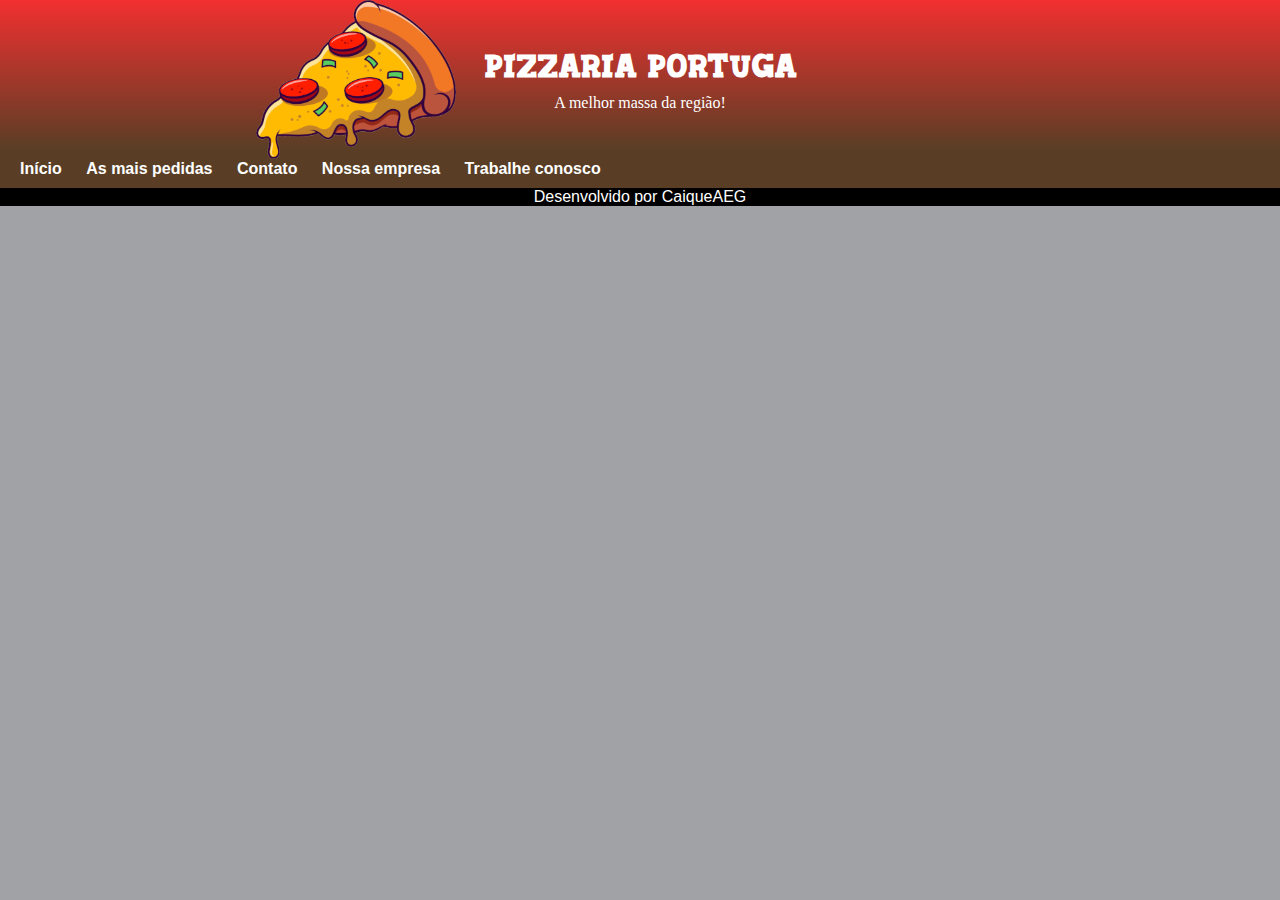
==== Projeto II/index.html @ b0f29413 "p2" ====
<!DOCTYPE html>
<html lang="pt-BR">
<head>
    <meta charset="UTF-8">
    <meta http-equiv="X-UA-Compatible" content="IE=edge">
    <meta name="viewport" content="width=device-width, initial-scale=1.0">
    <title>Document</title>
    <link rel="stylesheet" href="estilo/style.css">
</head>
<body>

    <header>
        <h1>
            PIZZARIA PORTUGA
        </h1>
        <p>
            A melhor massa da região!
        </p>
        <img src="imagens/desenho-pq.png">
    </header>

    <nav>
        <a href="#">Início</a>
        <a href="#">As mais pedidas</a>
        <a href="#">Contato</a>
        <a href="#">Nossa empresa</a>
        <a href="#">Trabalhe conosco</a>
    </nav>

    <main>
        <section>
            
        </section>
    </main>

    <footer>
        <p>Desenvolvido por CaiqueAEG</p>
    </footer>
</body>
</html>
---- Projeto II/estilo/style.css ----
@charset "UTF-8";

@font-face {
    font-family: 'pizzaria';
    src: url('../fontes/PIZZARIA.ttf') format('truetype');
}

@import url('https://fonts.googleapis.com/css2?family=Dancing+Script&display=swap');

@import url('https://fonts.googleapis.com/css2?family=Dancing+Script&family=Josefin+Slab:wght@100;300;400&display=swap');

:root {
    --cor0: white;
    --cor1: goldenrod;
    --cor2: #593E25;
    --cor3: #A1A2A6;
    --cor4: #F23030;
    --cor5: #F29F05;

    --font0: Arial, Verdana, Helvetica, sans-serif;
    --font1: 'pizzaria';
    --font2: 'Dancing Script', cursive;
    --font3: 'Josefin Slab', serif;
}

* {
    margin: 0px;
    padding: 0px;
    font-family: var(--font0);
}

html, body {
    height: 100vh;
    background-color: #A1A2A6;
}

header {
    background-image: linear-gradient(to bottom, var(--cor4), var(--cor2));
    min-height: 150px;
    text-align: center;
    color: white;
}

header > h1 {
    padding-top: 50px;
    font-family: var(--font1);
}

header > p {
    padding-top: 10px;
    font-family: var(--font2);
}

header > img {
    max-width: 200px;
    position: absolute;
    top: 0%;
    left: 20%;
}

nav {
    background-color: var(--cor2);
    padding: 10px;
}

nav a {
    padding: 10px;
    color: white;
    text-decoration: none;
    font-weight: bold;
}

nav a:hover {
    text-decoration: underline;
    background-color: var(--cor4);
    border-radius: 10px;
    transition-duration: 1.2s;
    padding: 5px;
}

footer {
    background-color: black;
    color: white;
    text-align: center;
}
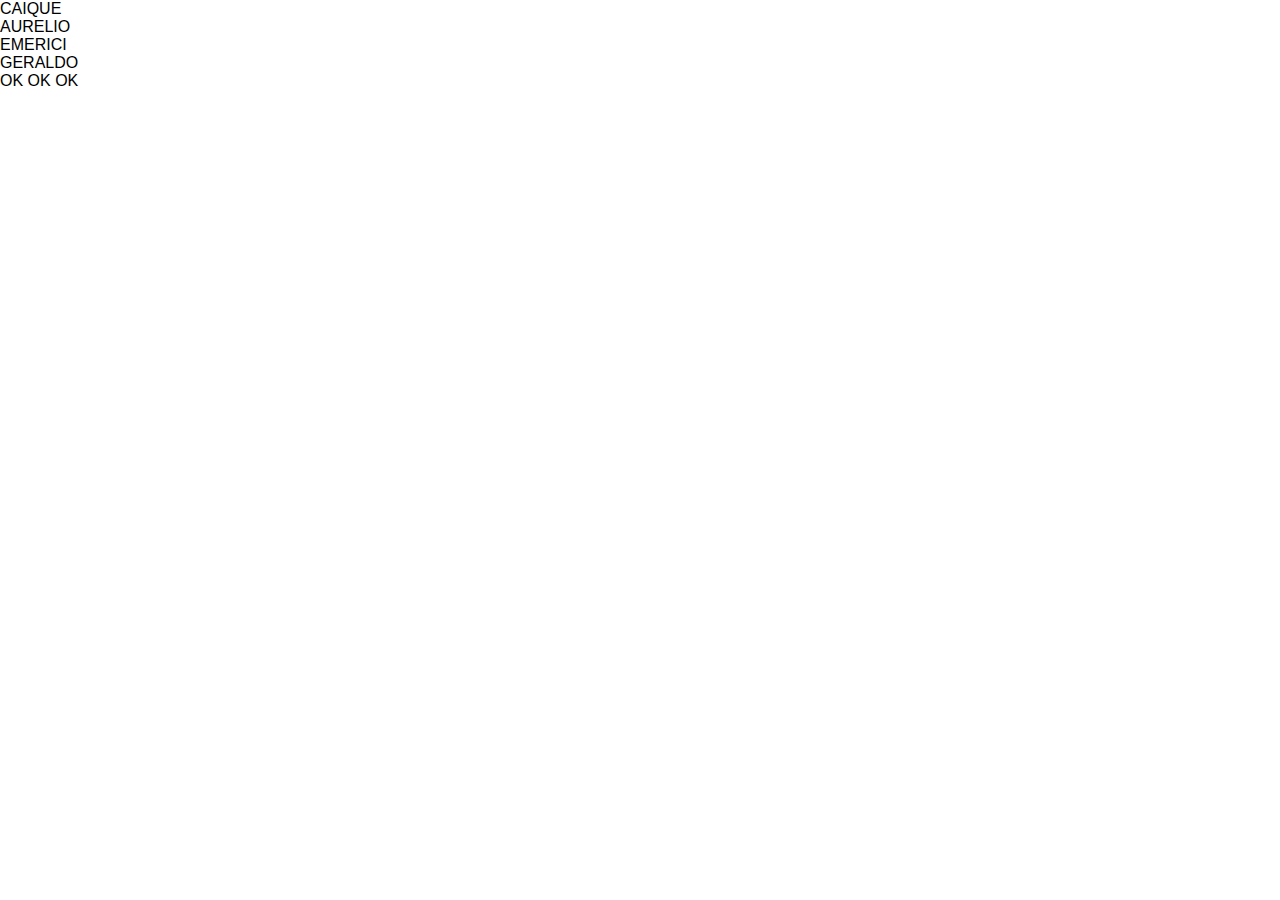
==== commit aeebb190: "23/04" ====
--- a/Projeto II/index.html
+++ b/Projeto II/index.html
@@ -8,33 +8,10 @@
     <link rel="stylesheet" href="estilo/style.css">
 </head>
 <body>
-
-    <header>
-        <h1>
-            PIZZARIA PORTUGA
-        </h1>
-        <p>
-            A melhor massa da região!
-        </p>
-        <img src="imagens/desenho-pq.png">
-    </header>
-
-    <nav>
-        <a href="#">Início</a>
-        <a href="#">As mais pedidas</a>
-        <a href="#">Contato</a>
-        <a href="#">Nossa empresa</a>
-        <a href="#">Trabalhe conosco</a>
-    </nav>
-
-    <main>
-        <section>
-            
-        </section>
-    </main>
-
-    <footer>
-        <p>Desenvolvido por CaiqueAEG</p>
-    </footer>
+    <div id="1">CAIQUE</div>
+    <div id="2">AURELIO</div>
+    <div id="3">EMERICI</div>
+    <div id="4">GERALDO</div>
+    <div id="5">OK OK OK</div>
 </body>
 </html>--- a/Projeto II/estilo/style.css
+++ b/Projeto II/estilo/style.css
@@ -1,85 +1,35 @@
 @charset "UTF-8";
 
+@import url('https://fonts.googleapis.com/css2?family=Great+Vibes&family=Share+Tech+Mono&display=swap');
+
+@import url('https://fonts.googleapis.com/css2?family=Great+Vibes&display=swap');
+
 @font-face {
-    font-family: 'pizzaria';
-    src: url('../fontes/PIZZARIA.ttf') format('truetype');
+    font-family: 'bio';
+    src: url('/fontes/BIOTECH-Regular.ttf') format('truetype');
 }
 
-@import url('https://fonts.googleapis.com/css2?family=Dancing+Script&display=swap');
-
-@import url('https://fonts.googleapis.com/css2?family=Dancing+Script&family=Josefin+Slab:wght@100;300;400&display=swap');
+@font-face {
+    font-family: 'html';
+    src: url('/fontes/html5_values.ttf') format('truetype');
+}
 
 :root {
-    --cor0: white;
-    --cor1: goldenrod;
-    --cor2: #593E25;
-    --cor3: #A1A2A6;
-    --cor4: #F23030;
-    --cor5: #F29F05;
+    --cor1: ;
+    --cor2: ;
+    --cor3: ;
+    --cor4: ;
+    --cor5: ;
 
-    --font0: Arial, Verdana, Helvetica, sans-serif;
-    --font1: 'pizzaria';
-    --font2: 'Dancing Script', cursive;
-    --font3: 'Josefin Slab', serif;
+    --font0: 'bio';
+    --font1: 'html';
+    --font2: Arial, Helvetica, sans-serif;
+    --font3: 'Share Tech Mono', monospace;
+    --font4: 'Great Vibes', cursive;
 }
 
 * {
     margin: 0px;
     padding: 0px;
-    font-family: var(--font0);
-}
-
-html, body {
-    height: 100vh;
-    background-color: #A1A2A6;
-}
-
-header {
-    background-image: linear-gradient(to bottom, var(--cor4), var(--cor2));
-    min-height: 150px;
-    text-align: center;
-    color: white;
-}
-
-header > h1 {
-    padding-top: 50px;
-    font-family: var(--font1);
-}
-
-header > p {
-    padding-top: 10px;
     font-family: var(--font2);
-}
-
-header > img {
-    max-width: 200px;
-    position: absolute;
-    top: 0%;
-    left: 20%;
-}
-
-nav {
-    background-color: var(--cor2);
-    padding: 10px;
-}
-
-nav a {
-    padding: 10px;
-    color: white;
-    text-decoration: none;
-    font-weight: bold;
-}
-
-nav a:hover {
-    text-decoration: underline;
-    background-color: var(--cor4);
-    border-radius: 10px;
-    transition-duration: 1.2s;
-    padding: 5px;
-}
-
-footer {
-    background-color: black;
-    color: white;
-    text-align: center;
 }